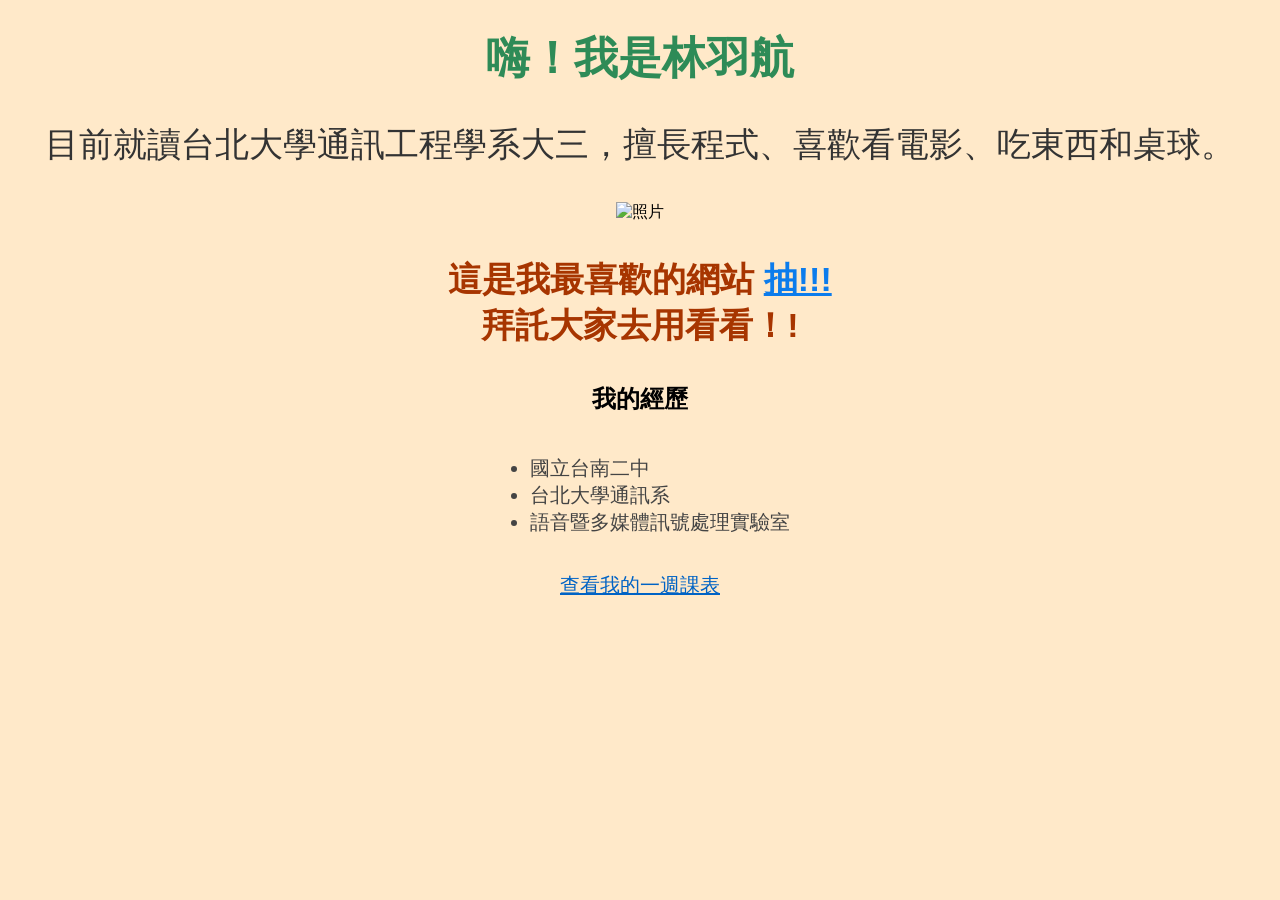
==== Web/index.html @ f4a42f43 "save" ====
<!DOCTYPE html>
<html lang="zh-Hant">
<head>
    <meta charset="UTF-8">
    <title>自我介紹</title>
</head>

<body style="background-color: #ff980336; text-align: center; font-family: Arial, sans-serif;">

    <h1 style="color: #2e8b57; font-size: 44px;">嗨！我是林羽航</h1>

    <p style="color: #333333; font-size: 34px;">
        目前就讀台北大學通訊工程學系大三，擅長程式、喜歡看電影、吃東西和桌球。<br>
    </p>

    <img src="https://waligach.club/static/random.png" alt="照片" width="400">

    <p style="color: #a73500; font-size: 34px; ">
        <strong>
        這是我最喜歡的網站 
        <a href="https://waligach.club/" target="_blank" style="color: #0c7cec;">抽!!!</a><br>
        拜託大家去用看看！!
        </strong>
    </p>

    <h2 style="color: #000000;">我的經歷</h2>
    <ul style="text-align: left; display: inline-block; color: #444; font-size: 20px;">
        <li>國立台南二中</li>
        <li>台北大學通訊系</li>
        <li>語音暨多媒體訊號處理實驗室</li>
    </ul>
    <p>
        <a href="class.html" style="color: #0063c5; font-size: 20px;">查看我的一週課表</a>
    </p>

</body>
</html>
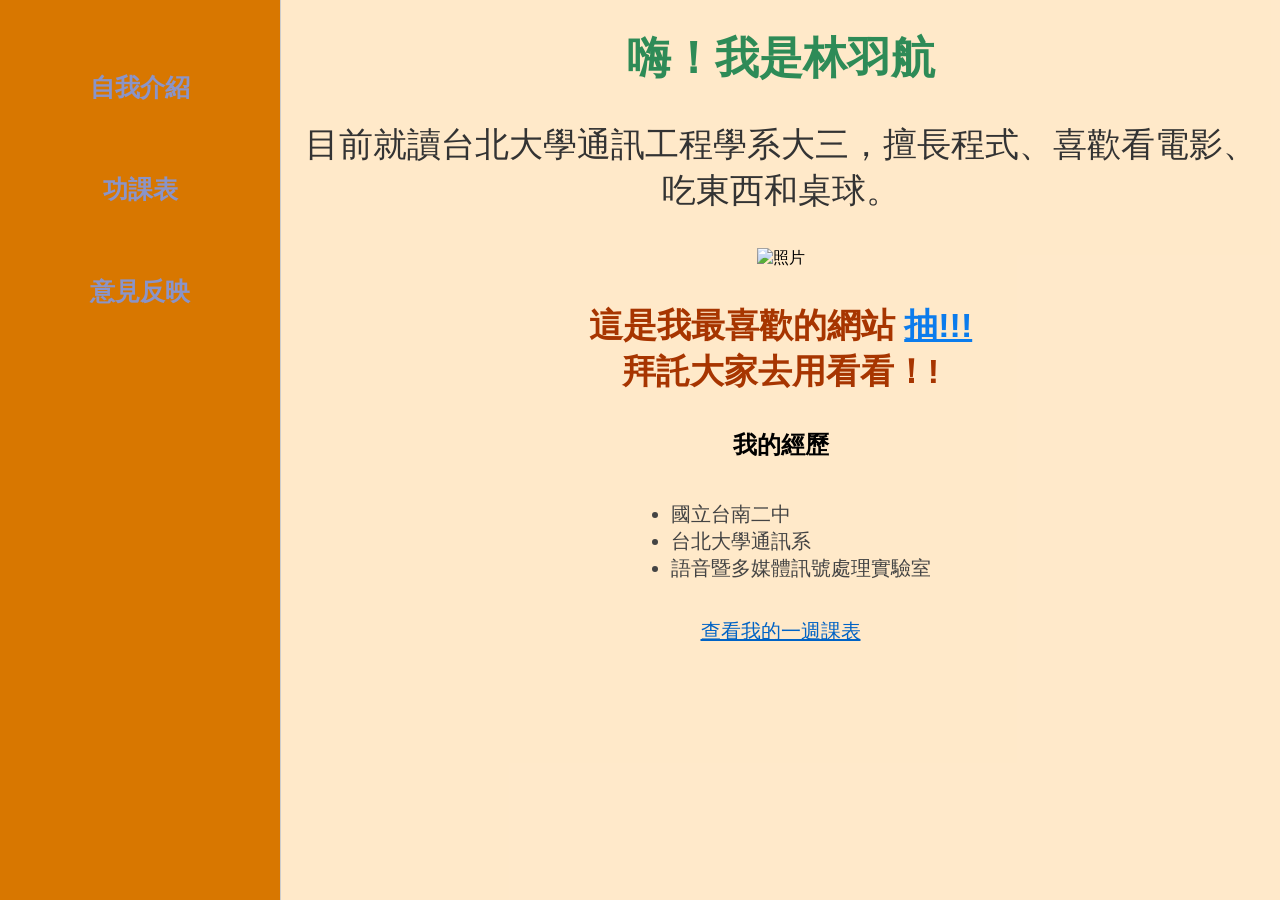
==== commit 1a1e50c2: "web HW3" ====
--- a/Web/index.html
+++ b/Web/index.html
@@ -1,37 +1,48 @@
-<!DOCTYPE html>
-<html lang="zh-Hant">
-<head>
-    <meta charset="UTF-8">
-    <title>自我介紹</title>
-</head>
-
-<body style="background-color: #ff980336; text-align: center; font-family: Arial, sans-serif;">
-
-    <h1 style="color: #2e8b57; font-size: 44px;">嗨！我是林羽航</h1>
-
-    <p style="color: #333333; font-size: 34px;">
-        目前就讀台北大學通訊工程學系大三，擅長程式、喜歡看電影、吃東西和桌球。<br>
-    </p>
-
-    <img src="https://waligach.club/static/random.png" alt="照片" width="400">
-
-    <p style="color: #a73500; font-size: 34px; ">
-        <strong>
-        這是我最喜歡的網站 
-        <a href="https://waligach.club/" target="_blank" style="color: #0c7cec;">抽!!!</a><br>
-        拜託大家去用看看！!
-        </strong>
-    </p>
-
-    <h2 style="color: #000000;">我的經歷</h2>
-    <ul style="text-align: left; display: inline-block; color: #444; font-size: 20px;">
-        <li>國立台南二中</li>
-        <li>台北大學通訊系</li>
-        <li>語音暨多媒體訊號處理實驗室</li>
-    </ul>
-    <p>
-        <a href="class.html" style="color: #0063c5; font-size: 20px;">查看我的一週課表</a>
-    </p>
-
-</body>
-</html>
+<!DOCTYPE html>
+<html lang="zh-Hant">
+<head>
+    <meta charset="UTF-8">
+    <title>我的個人網站</title>
+    <style>
+        body {
+            font-family: Arial, sans-serif;
+            margin: 0;
+        }
+        .container {
+            display: flex;
+            height: 100vh;
+        }
+        nav {
+            width: 280px;
+            background-color:rgb(216, 119, 0);
+            text-align: center;
+            padding-top: 40px;
+            border-right: 1px solid #ccc;
+        }
+        nav a {
+            display: block;
+            margin: 20px 0;
+            color: #1778d8;
+            font-size: 20px;
+        }
+        iframe {
+            flex: 1;
+            border: none;
+        }
+    </style>
+    <link rel="stylesheet" href="computer.css" media="screen and (min-width: 581px)">
+    <link rel="stylesheet" href="smartphone.css" media="screen and (max-width: 580px)">
+</head>
+
+<body>
+    <div class="container">
+        <nav>
+            <a href="oldindex.html" target="content" style="font-weight: bold;font-size: 25px;">自我介紹</a>
+            <a href="class.html" target="content" style="font-weight: bold;font-size: 25px;">功課表</a>
+            <a href="form.html" target="content" style="font-weight: bold;font-size: 25px;">意見反映</a>
+        </nav>
+
+        <iframe name="content" src="oldindex.html"></iframe>
+    </div>
+</body>
+</html>
--- a/Web/computer.css
+++ b/Web/computer.css
@@ -0,0 +1,23 @@
+nav a {
+  display: inline-block;            
+  width: 250px;                       /* 依寬度 */
+  height: 62px;                       /* 高度 */
+  line-height: 55px;                  
+  background-image: url('btn.png');
+  background-repeat: no-repeat;
+  background-size: 100% 100%;         
+  color: #8a94c9;                       
+  text-decoration: none;
+  border: 0;
+  cursor: pointer;
+}
+
+nav a:hover,
+nav a:focus {
+  background-image: url('btn_hover.png');
+  outline: none;
+}
+
+nav a:active {
+  filter: brightness(0.95);
+}
--- a/Web/smartphone.css
+++ b/Web/smartphone.css
@@ -0,0 +1,27 @@
+/* 導覽列按鈕（手機版） */
+nav a {
+  display: block;                     /* 手機多半直向堆疊 */
+  width: 100%;                        /* 滿版好點擊；也可改成固定寬 */
+  max-width: 300px;                   /* 給個上限避免超寬 */
+  height: 48px;                       /* 手機上可做大一點好點擊 */
+  line-height: 48px;
+  margin: 10px auto;                  /* 置中堆疊 */
+  text-align: center;
+  background-image: url('btn.png');
+  background-repeat: no-repeat;
+  background-size: 100% 100%;
+  color: #8a94c9;
+  text-decoration: none;
+  border: 0;
+  cursor: pointer;
+}
+
+nav a:hover,
+nav a:focus {
+  background-image: url('btn_hover.png');
+  outline: none;
+}
+
+nav a:active {
+  filter: brightness(0.95);
+}
